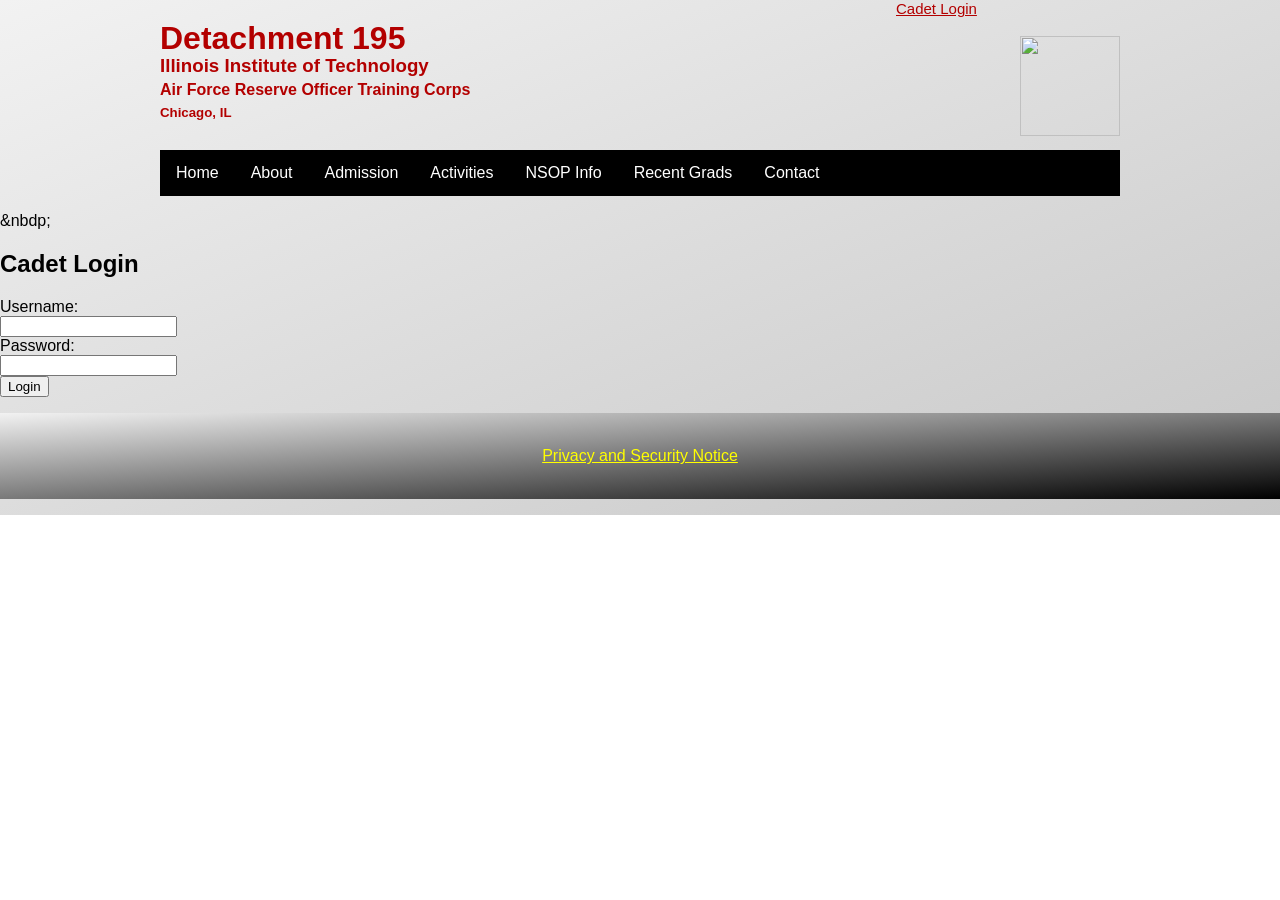
==== cadetLogin.html @ e3f26fcb "Add files via upload" ====
<!doctype html>
<html lang="en">
<!--
    Author: Mariano Franchi
	Fall 2019
	Final Project
-->
<head>
    <meta charset="UTF-8">
    <title>Det 195</title>
	<link rel="shortcut icon" href="Images/logo.png" >
	<link rel="stylesheet" href="det.css" />
	<script src="myLogin.js"></script>
</head>
<body>
	<div id="cl">
		<a id="cl2" href="cadetLogin.html">Cadet Login</a>
	</div>
	<div id="top">
		<h1 id="name1">Detachment 195 <img id="logo" src="Images/Logo.png" height="100" width="100" align="middle" /></h1>
		<h3 id="name2">Illinois Institute of Technology</h3>
		<h4 id="name3">Air Force Reserve Officer Training Corps</h4>
		<h5 id="name4">Chicago, IL</h5> 
	</div>
	<div class="bar">
		<a href="index.html">Home</a>
		<div class="subnav">
			<button class="subnavbtn" onclick="window.location.href = 'about.html';">About</button>
			<div class="subnav-content">
				<a href="chronicle.html">Chronicle</a>
				<a href="history.html">History</a>
			</div>
		</div> 
		<a href="admission.html">Admission</a>
		<a href="activites.html">Activities</a>
		<a href="nsop.html">NSOP Info</a>
		<a href="grads.html">Recent Grads</a>
		<a href="contact.html">Contact</a>
	</div>
	<div id="main">
		<p>&nbdp;</p>
		<h2>Cadet Login</h2>
		<form>
			Username:<br>
			<input id="username" type="text" name="user"><br>
			Password:<br>
			<input id="password" type="text" name="pass"><br>
			<button id="log" onclick="login()">Login</button>
		</form>
	</div>	
</body>
<footer>
	<p>&nbsp;</p>
	<a id="pri" href="privacy.html">Privacy and Security Notice</a>
	<p>&nbsp;</p>
</footer>
</html>
---- det.css ----
/*
	Mario Franchi
	Fall 2019
	Final Porject
*/

body{
	margin: 0;
	background-image: linear-gradient(to bottom right, #f2f2f2, #c7c7c7);
	background-repeat: no-repeat;
	font-family: sans-serif;
}

#top{
	padding: 15px;
	width: 75%;
	margin: auto;
	font-family: sans-serif;
}

#name1{
	line-height: 5px;
	color: #b30000;
}

#name2{
	line-height: 5px;
	color: #b30000;
}

#name3{
	line-height: 1px;
	color: #b30000;
}

#name4{
	line-height: 1px;
	color: #b30000;
}

#logo{
	float: right;
}

.bar {
	overflow: hidden;
	width: 75%;
	margin: auto;
	background-color: black; 
}

.bar a {
	float: left;
	font-size: 16px;
	color: white;
	text-align: center;
	padding: 14px 16px;
	text-decoration: none;
}

.subnav {
	float: left;
	overflow: hidden;
}

.subnav .subnavbtn {
	font-size: 16px;  
	border: none;
	outline: none;
	color: white;
	padding: 14px 16px;
	background-color: inherit;
	font-family: inherit;
	margin: 0;
}

.bar a:hover, .subnav:hover .subnavbtn {
	background-color: #b30000;
}

.subnav-content {
	display: none;
	position: absolute;
	left: 180px;
	background-color: #b30000;
	width: 75%;
	z-index: 1;
}

.subnav-content a {
	float: left;
	color: white;
	text-decoration: none;
}

.subnav-content a:hover {
	background-color: gray;
	color: black;
}

.subnav:hover .subnav-content {
	display: block;
}

footer{
	background-image: linear-gradient(to bottom right, #f2f2f2, black);
	background-repeat: no-repeat;
	text-align: center;
    width: 100%;
	clear: both;
}

#pri{
	color: yellow;
}

#cl{
	float: right;
	width: 30%;
}

#cl2{
	font-size: 15px;
	color: #b30000;
}
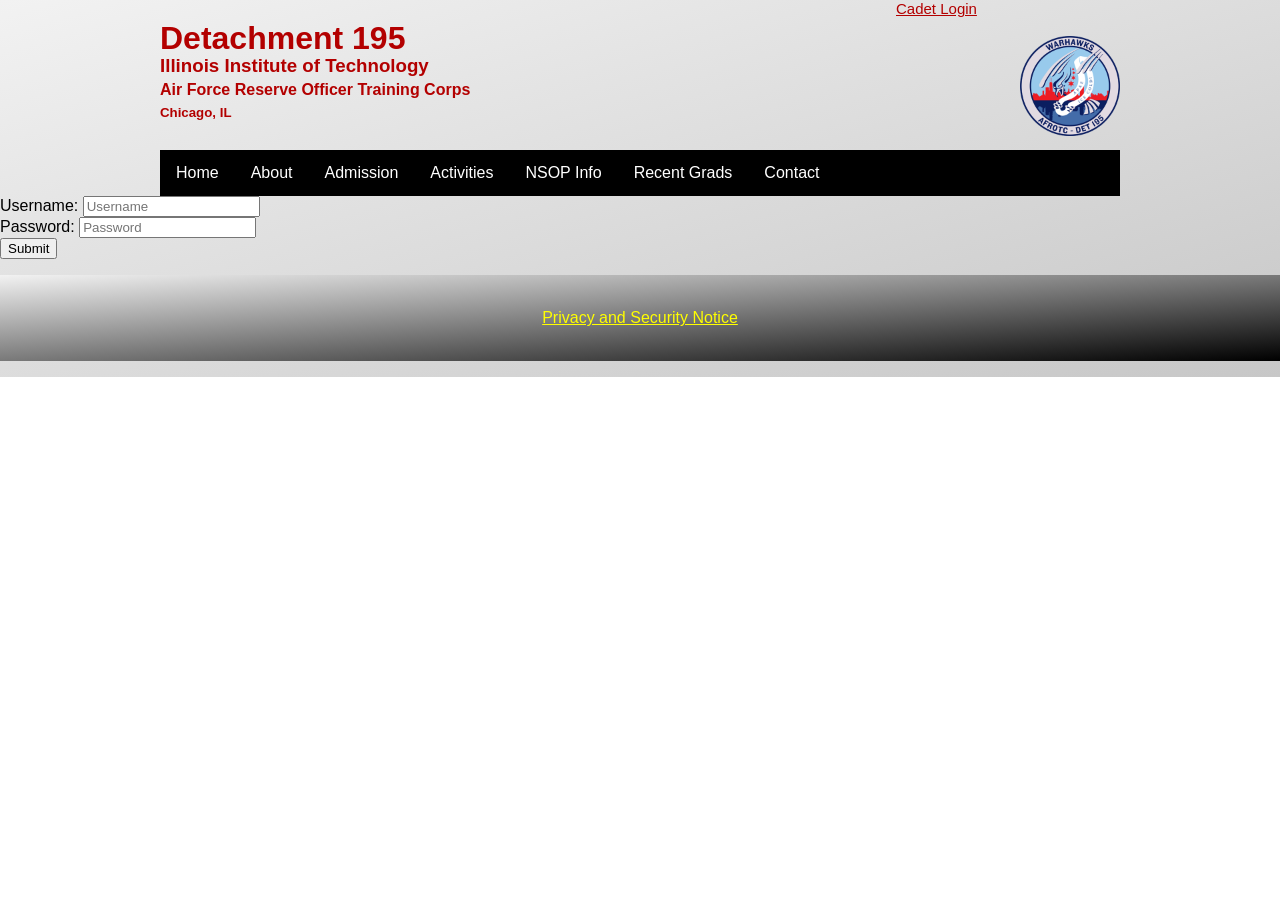
==== commit 21a6db56: "Add files via upload" ====
--- a/cadetLogin.html
+++ b/cadetLogin.html
@@ -37,17 +37,12 @@
 		<a href="grads.html">Recent Grads</a>
 		<a href="contact.html">Contact</a>
 	</div>
-	<div id="main">
-		<p>&nbdp;</p>
-		<h2>Cadet Login</h2>
-		<form>
-			Username:<br>
-			<input id="username" type="text" name="user"><br>
-			Password:<br>
-			<input id="password" type="text" name="pass"><br>
-			<button id="log" onclick="login()">Login</button>
-		</form>
-	</div>	
+	<form action="login.php" method="post">
+		Username: <input type="text" name="user" placeholder="Username" /><br>
+		Password: <input type="text" name="pass" placeholder="Password" /><br>
+		<input type="submit" name="submit" value="Submit" />	
+	</form>
+	
 </body>
 <footer>
 	<p>&nbsp;</p>
